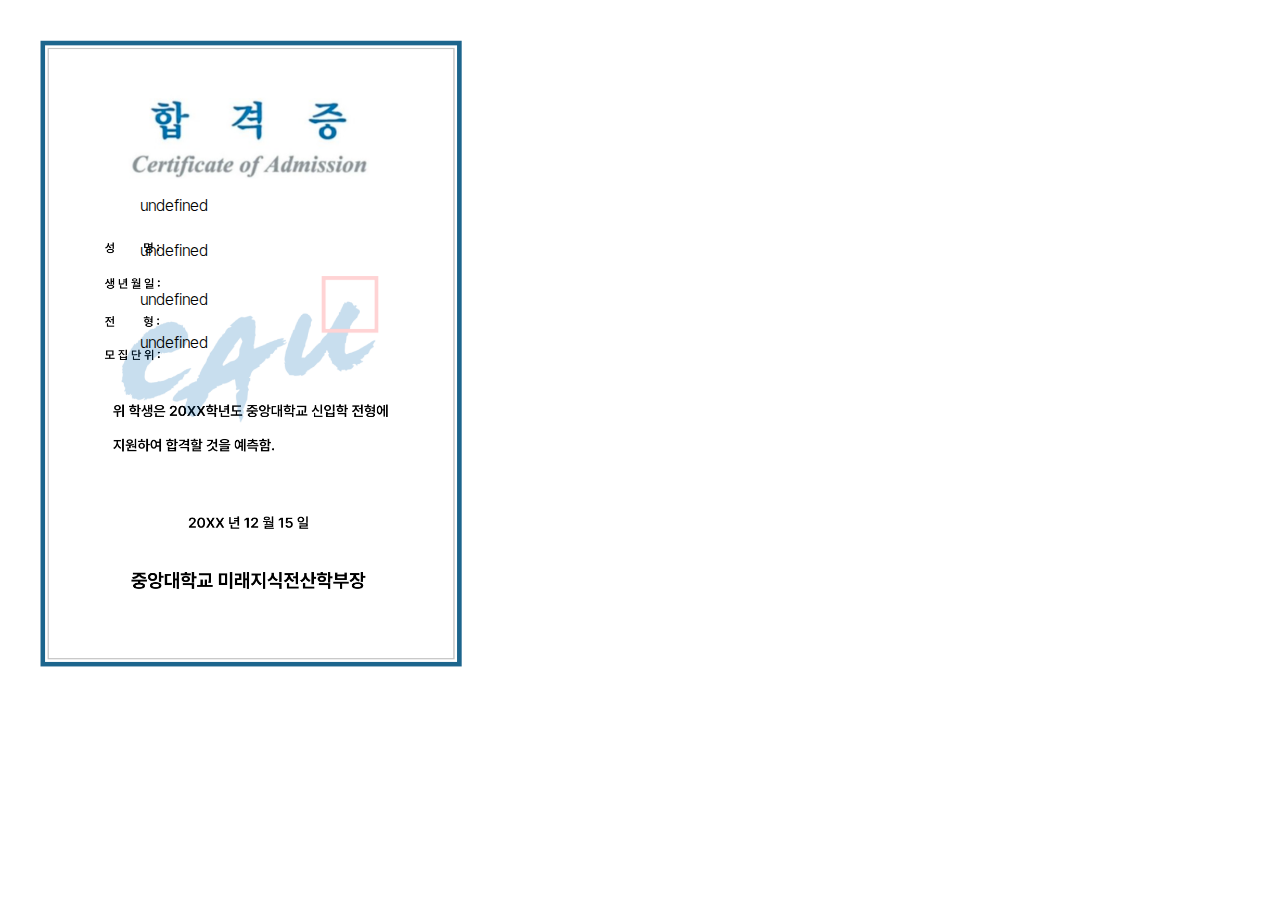
==== cau.html @ 87b6ec3d "Gg" ====
<!DOCTYPE html>
<html lang="en">
<head>
    <meta charset="UTF-8">
    <meta name="viewport" content="width=device-width, initial-scale=1.0">
    <title>Cungang University</title>
</head>
<style>
    @font-face {
        font-family: "M";
        src: url("Pretendard-Medium.ttf") format("truetype");
      }
    @font-face {
        font-family: "L";
        src: url("Pretendard-Light.ttf") format("truetype");
      }
    @font-face {
        font-family: "SB";
        src: url("Pretendard-SemiBold.ttf") format("truetype");
      }
    @font-face {
        font-family: "R";
        src: url("Pretendard-Regular.ttf") format("truetype");
      }
      @font-face {
        font-family: "el";
        src: url("Pretendard-ExtraLight.ttf") format("truetype");
      }
        img{
            position: absolute;
            top: 0;
            left: 0;
            height: auto;
            width: 500px;
            z-index: -1;
        }
    p{
        font-family: 'L';
    }
    #name1{
        position: absolute;
        top: 180px;
        left: 140px;
    }
    #birth1{
        position: absolute;
        top: 225px;
        left: 140px;
    }
    #app1{
        position: absolute;
        top: 274px;
        left: 140px;
    }
    #dpt1{
        position: absolute;
        top: 317px;
        left: 140px;
    }
</style>
<body>
    <p id="birth1">0</p>
    <p id="name1">0</p>
    <p id="dpt1">0</p>
    <p id="app1">0</p>
    <img src="cau_paper.png">
</body>
<script>
    window.onload=function(){

        if(localStorage.getItem('birth')){
        var birth = localStorage.getItem('birth')}
        document.getElementById('birth1').innerText=birth


        if(localStorage.getItem('name')){
        var name = localStorage.getItem('name')}
        document.getElementById('name1').innerText=name
    
        if(localStorage.getItem('dpt')){
        var dpt = localStorage.getItem('dpt')}
        document.getElementById('dpt1').innerText=dpt;

        if(localStorage.getItem('app')){
        var ad = localStorage.getItem('app')}
        document.getElementById('app1').innerText=ad;
    }
</script>
</html>
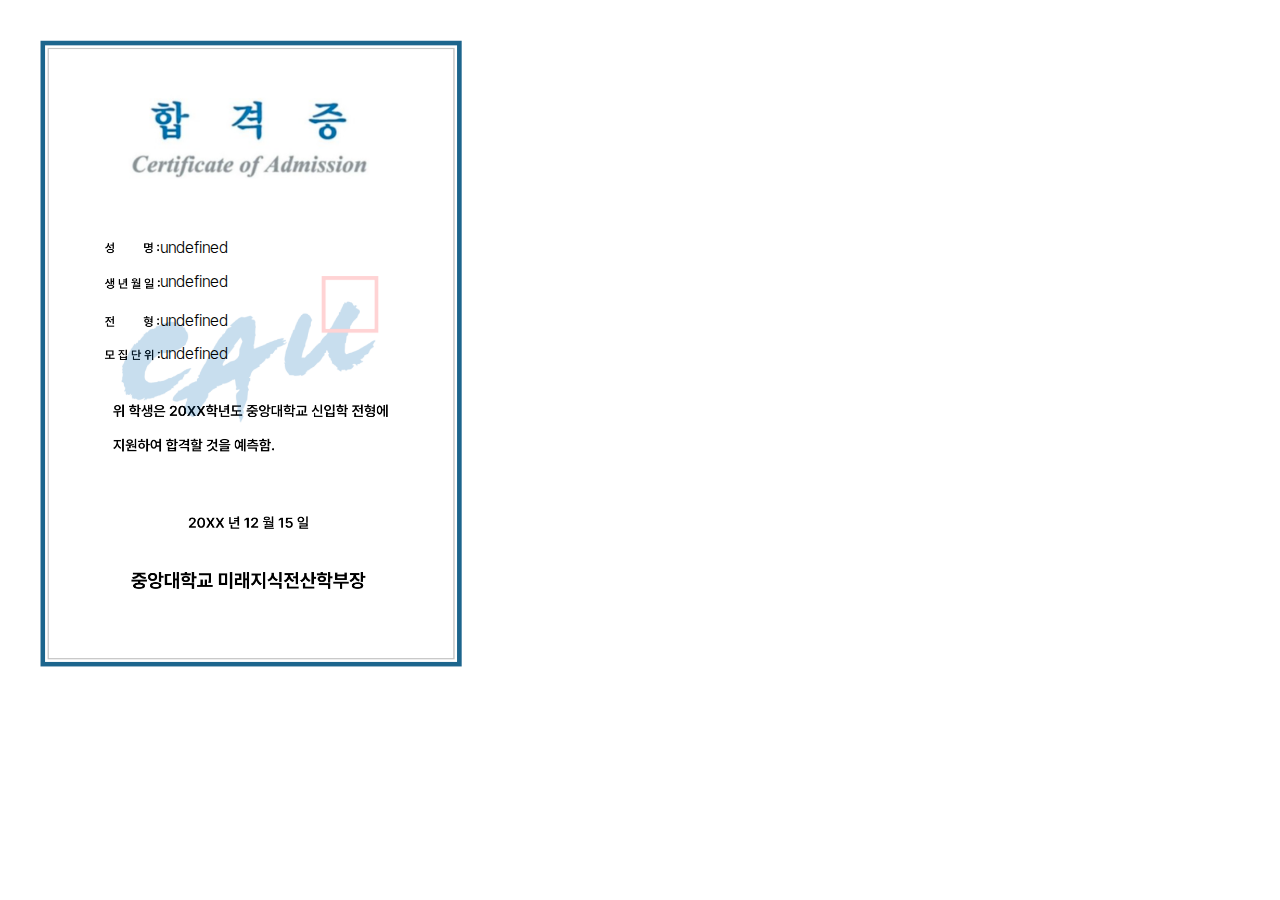
==== commit 26f39782: "90퍼 완성" ====
--- a/cau.html
+++ b/cau.html
@@ -39,23 +39,23 @@
     }
     #name1{
         position: absolute;
-        top: 180px;
-        left: 140px;
+        top: 222px;
+        left: 160px;
     }
     #birth1{
         position: absolute;
-        top: 225px;
-        left: 140px;
+        top: 256px;
+        left: 160px;
     }
     #app1{
         position: absolute;
-        top: 274px;
-        left: 140px;
+        top: 295px;
+        left: 160px;
     }
     #dpt1{
         position: absolute;
-        top: 317px;
-        left: 140px;
+        top: 328px;
+        left: 160px;
     }
 </style>
 <body>
